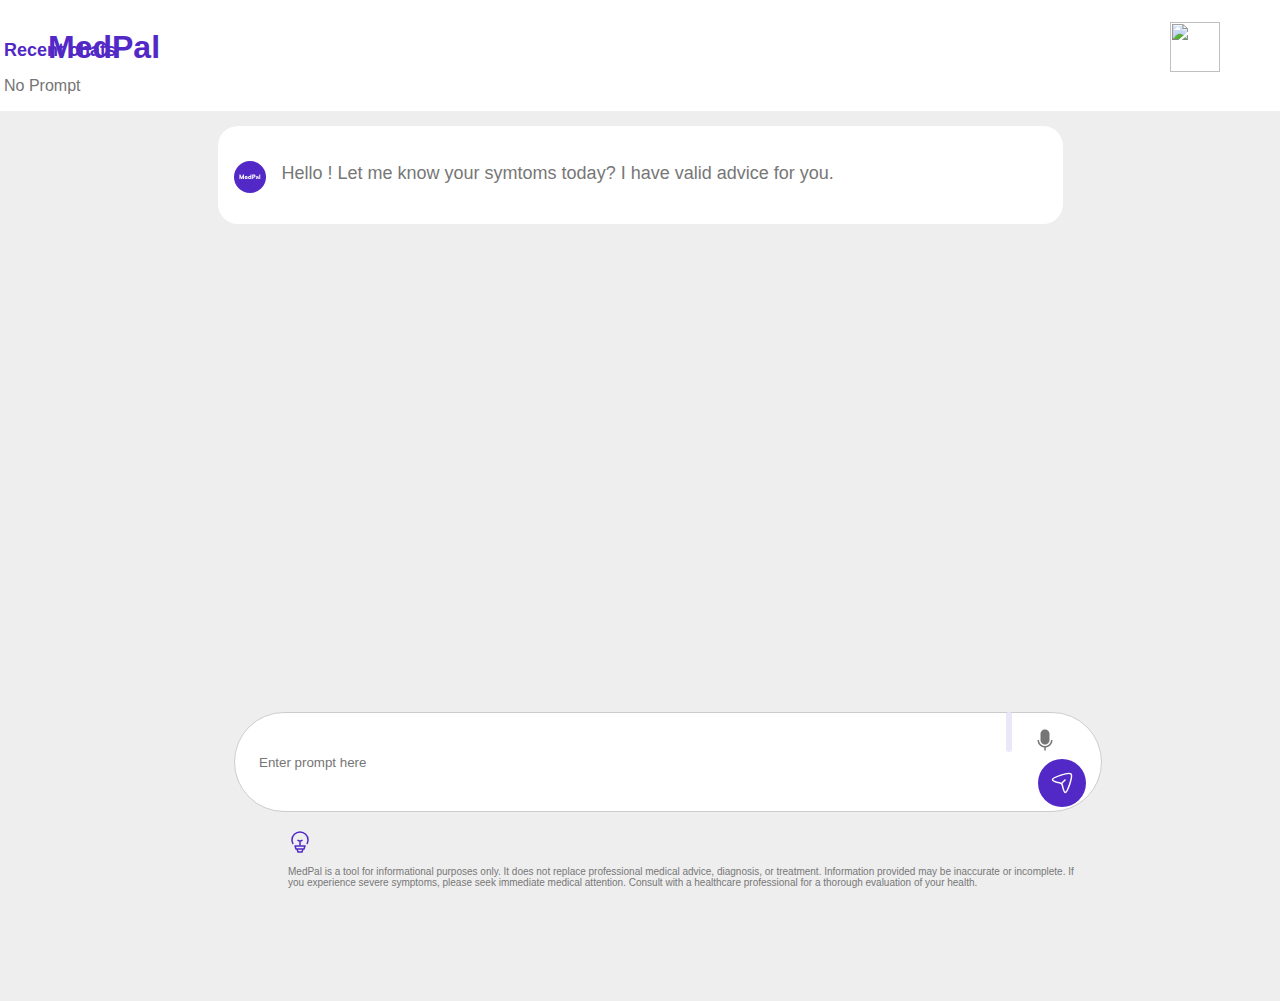
==== pages/chat.html @ 47194761 "Merge pull request #3 from samuelogboye/main" ====
<!DOCTYPE html>
<html lang="en">
<head>
    <meta charset="UTF-8">
    <meta name="viewport" content="width=device-width, initial-scale=1.0">
    <title>MedPal Chat</title>
    <link rel="shortcut icon" href="../assets/images/icon/mpprofile.svg" type="image/x-icon">
    <link rel="stylesheet" href="../assets/styles/chat.css">
    <link rel="stylesheet" href="https://cdn.jsdelivr.net/npm/bootstrap@5.3.2/dist/css/bootstrap.min.css" integrity="sha384-T3c6CoIi6uLrA9TneNEoa7RxnatzjcDSCmG1MXxSR1GAsXEV/Dwwykc2MPK8M2HN" crossorigin="anonymous">

</head>
<body class="chat-page">
    <header>
        <nav class="container-fluid">
            <div class="title"><a href="../index.html">MedPal</a></div>
            <div class="menu">
                <button onclick="reload()"> <img src="../assets/images/icon/sm-add.svg"></button>
                <img id="userPicture" src="" alt="">
                <div class="details">
                    <p id="userName" class="name"></p>
                </div>
            </div>
        </nav>
    </header>
    <div class="container-fluid mt-5 top">
        <div class="row">
          <div class="col-sm-3 px-4">
            <aside class="recents">
                <button onclick="reload()">New Chat <img src="../assets/images/icon/add.svg"></button>
                <div class="r-chat">
                    <h2>Recent chats</h2>
                    <p>No Prompt</p>
                    <p></p>
                </div>
            </aside>
          </div>
          <div class="col-sm-9">
            <div class="chatbot">
                <ul class="chatbox" id="chatbox">
                    <!-- Initial bot greeting -->
                    <li class="chat outgoing">
                        <span><img src="../assets/images/icon/mpprofile.svg" alt=""></span>
                        <div class="board">
                            <p>Hello <b id="name"></b>! Let me know your symtoms today? I have valid advice for you.</p>
                        </div>
                    </li>
                </ul>

                <div class="foot d-flex flex-column">
                    <div id="user-input">
                        <input type="text" id="user-message" placeholder="Enter prompt here">
                        <div class="d-flex p-3 side">
                            <img src="../assets/images/icon/demacator.svg" alt="">
                        <button id="start-mic"><img class="btn-mic" src="../assets/images/icon/mic.svg" alt=""></button>
                        <button onclick="sendMessage()"><img src="../assets/images/icon/send.svg" alt=""></button>
                        </div>
                    </div>
                    <div class="disclamer d-flex justify-content-center align-content-start">
                        <img src="../assets/images/icon/bulb.svg" alt="">
                        <div class="">
                            <p id="instructions">MedPal is a tool for informational purposes only. It does not replace professional medical advice, diagnosis, or treatment. Information provided may be inaccurate or incomplete. If you experience severe symptoms, please seek immediate medical attention. Consult with a healthcare professional for a thorough evaluation of your health.</p>
                        </div>
                    </div>
                </div>
            </div>
        </div>
      </div>
    <section>




<script src="https://cdn.jsdelivr.net/npm/bootstrap@5.3.2/dist/js/bootstrap.min.js" integrity="sha384-BBtl+eGJRgqQAUMxJ7pMwbEyER4l1g+O15P+16Ep7Q9Q+zqX6gSbd85u4mG4QzX+" crossorigin="anonymous"></script>
<script src="https://ajax.googleapis.com/ajax/libs/jquery/3.7.1/jquery.min.js"></script>
<script src="../assets/js/speech.js"></script>
<script src="../assets/js/data.js"></script>
<script>
        // Update elements if user data exists
        const userName = userData.name;
        const userPicture = userData.profile_picture;

    function reload() {
        location.reload();
    }

    function sendMessage() {
        // Get user input
        var userInput = document.getElementById("user-message").value;

        // Create user message element
        var userMessageElement = document.createElement("li");
        userMessageElement.className = "chat incoming";
        userMessageElement.innerHTML = `
            <span><img id="userPicture" src="${userPicture}" alt=""></span>
            <p>${userInput}</p>
        `;

        // Append user message to chatbox
        document.getElementById("chatbox").appendChild(userMessageElement);

        // API call to get bot response
        var data = { "user_input": userInput };

        fetch("https://biblebot.pythonanywhere.com/ask", {
            method: "POST",
            headers: {
                "Content-Type": "application/json",
            },
            body: JSON.stringify(data),
        })
        .then(response => response.json())
        .then(responseData => {
            // Extract the "response" property from the JSON
            var botResponse = responseData.response;

            // Create bot response element
            var botResponseElement = document.createElement("li");
            botResponseElement.className = "chat outgoing";
            botResponseElement.innerHTML = `
                <span><img src="../assets/images/icon/mpprofile.svg" alt=""></span>

                <div class="board">
                    <p>${botResponse}</p>
                    <div class="controls">
                        <button class="like-button"><img src="../assets/images/icon/like.svg" alt=""></button>
                        <button class="dislike-button"><img src="../assets/images/icon/dislike.svg" alt=""></button>
                        <button class="copy-button"><img src="../assets/images/icon/copy.svg" alt=""></button>
                    </div>
                </div>
            `;

            // Append bot response to chatbox
            document.getElementById("chatbox").appendChild(botResponseElement);

             // Add event listeners to the buttons
            document.querySelectorAll('.like-button').forEach(function (button) {
                button.addEventListener('click', function () {
                    // Toggle between the two image sources for the like button
                    toggleImage(button.querySelector('img'), 'like.svg', 'liked.svg');
                });
            });

            document.querySelectorAll('.dislike-button').forEach(function (button) {
                button.addEventListener('click', function () {
                    // Toggle between the two image sources for the dislike button
                    toggleImage(button.querySelector('img'), 'dislike.svg', 'disliked.svg');
                });
            });

            document.querySelectorAll('.copy-button').forEach(function (button) {
                button.addEventListener('click', function () {
                    // Copy text to the clipboard
                    const textToCopy = botResponse;
                    const tempTextArea = document.createElement('textarea');
                    tempTextArea.value = textToCopy;
                    document.body.appendChild(tempTextArea);
                    tempTextArea.select();
                    document.execCommand('copy');
                    document.body.removeChild(tempTextArea);
                    alert('Text copied to clipboard');
                });
            });

            function toggleImage(imgElement, src1, src2) {
                // Toggle between the two image sources
                const currentSrc = imgElement.src;
                imgElement.src = currentSrc.includes(src1) ? currentSrc.replace(src1, src2) : currentSrc.replace(src2, src1);
            }

            // Clear user input
            document.getElementById("user-message").value = "";
        })
        .catch(error => {
            console.error("Error:", error);
        });
    }

    // Add an event listener for the "Enter" key
    document.getElementById('user-message').addEventListener('keyup', function(event) {
        if (event.key === 'Enter') {
            // Prevent the default behavior (submitting the form)
            event.preventDefault();
            // Trigger the sendMessage function
            sendMessage();
        }
    });
        </script>
    </section>
</body>
</html>
---- assets/styles/chat.css ----
@import url("https://fonts.cdnfonts.com/css/satoshi");

body {
  margin: 0;
  padding: 0;
  box-sizing: border-box;
  font-family: "Satoshi", sans-serif;
}
header {
  padding: 2px 3rem;
}
nav {
  display: flex;
  justify-content: space-between;
  align-items: center;
  height: 90px;
  margin-bottom: -3rem;
}
nav .title {
  font-weight: 700;
  color: #5229c6;
  font-size: 32px;
}
.top {
  margin-top: -10rem;
}
nav .title a,
nav .title a:focus {
  text-decoration: none;
  color: #5229c6;
}
.menu {
  display: flex;
  align-items: center;
  gap: 12px;
}
.menu button {
  border: none;
  background: transparent;
  visibility: hidden;
}
.chat-page section {
  display: flex;
}
.recents {
  display: flex;
  flex-direction: column;
  text-align: left;
  justify-content: center;
}
.chatbot {
  position: relative;
  overflow-y: auto;
  background-color: #eee;
  padding-bottom: 5rem;
  height: 90vh;
}
.chatbox {
  margin: auto;
  padding: 15px 20px 50px;
  max-width: 845px;
  position: relative;
}

.chatbox .chat {
  display: flex;
  align-items: first baseline;
  /* text-align: justify; */
  padding: 16px;
  overflow-wrap: break-word;
}
.chatbox .chat p {
  padding: 1px 16px 5px;
  font-size: 18px;
  font-weight: 400;
  line-height: 24px;
  letter-spacing: 0em;
  text-align: left;
}
.chatbox .chat span img {
  width: 32px;
  margin-bottom: -14px;
}
.incoming {
  color: #5229c6;
  overflow-wrap: break-word;
}
.outgoing {
  background-color: #fff;
  color: #777777;
  line-height: 26px;
  border-radius: 20px;
  max-width: 100%;
}

.recents button {
  background: #ebe7f9;
  text-decoration: none;
  width: 70%;
  padding: 16px 24px;
  margin: 2rem 0rem 3rem;
  border-radius: 100px;
  border: none;
  color: #5229c6;
}
.recents button img {
  padding-left: 2.5rem;
}
.recents .r-chat {
  padding-left: 4px;
  color: #757575;
}
.recents h2 {
  font-size: 18px;
  color: #5229c6;
}

#user-input {
  display: flex;
  padding: 0 10px;
  width: 908px;
  margin: 0 auto 1rem;
}
.foot {
  display: flex;
  flex-direction: column;
  justify-content: center;
  position: absolute;
  bottom: 0;
  position: fixed;
  background-color: #eee;
  margin-left: 14rem;
}
#user-input input {
  width: 100%;
  padding: 24px;
  border: 1px solid #ccc;
  border-radius: 100px;
  outline: none;
  /* padding-right: 5.5rem; */
}

#user-input button {
  padding: 2px 8px;
  border: none;
  border-radius: 100px;
  background: transparent;
  color: #5229c6;
  cursor: pointer;
  margin-left: 1.5rem;
}
.footer p {
  font-size: 12px;
}

.side {
  margin-left: -6rem;
}
.btn-mic {
  margin-left: -1rem;
}

.disclamer {
  font-size: 10px;
  align-items: start;
  max-width: 800px;
  gap: 4px;
  padding: 2px;
  margin: auto;
  color: #777777;
}
.controls button {
  background: #fff;
  border: none;
}

.menu img {
  width: 50px;
  height: 50px;
}
.controls button {
  background: #fff;
  border: none;
}

@media (max-width: 800px) {
  .foot {
    display: flex;
    flex-direction: column;
    justify-content: center;
    position: absolute;
    bottom: 0;
    position: fixed;
    background-color: #eee;
    margin: auto;
  }
  #user-input {
    display: flex;
    padding: 0 10px;
    width: 100%;
    margin: 0 auto 1rem;
  }
}
@media (max-width: 600px) {
  .menu button {
    border: none;
    background: transparent;
    visibility: visible;
  }
  .recents,
  .name {
    display: none;
  }
  .chatbot {
    margin: auto;
  }
  .foot {
    display: flex;
    flex-direction: column;
    justify-content: center;
    position: absolute;
    bottom: 0;
    position: fixed;
    background-color: #eee;
    margin: auto;
  }
  #user-input {
    display: flex;
    padding: 0 10px;
    width: 100%;
    margin: 0 auto 1rem;
  }
}
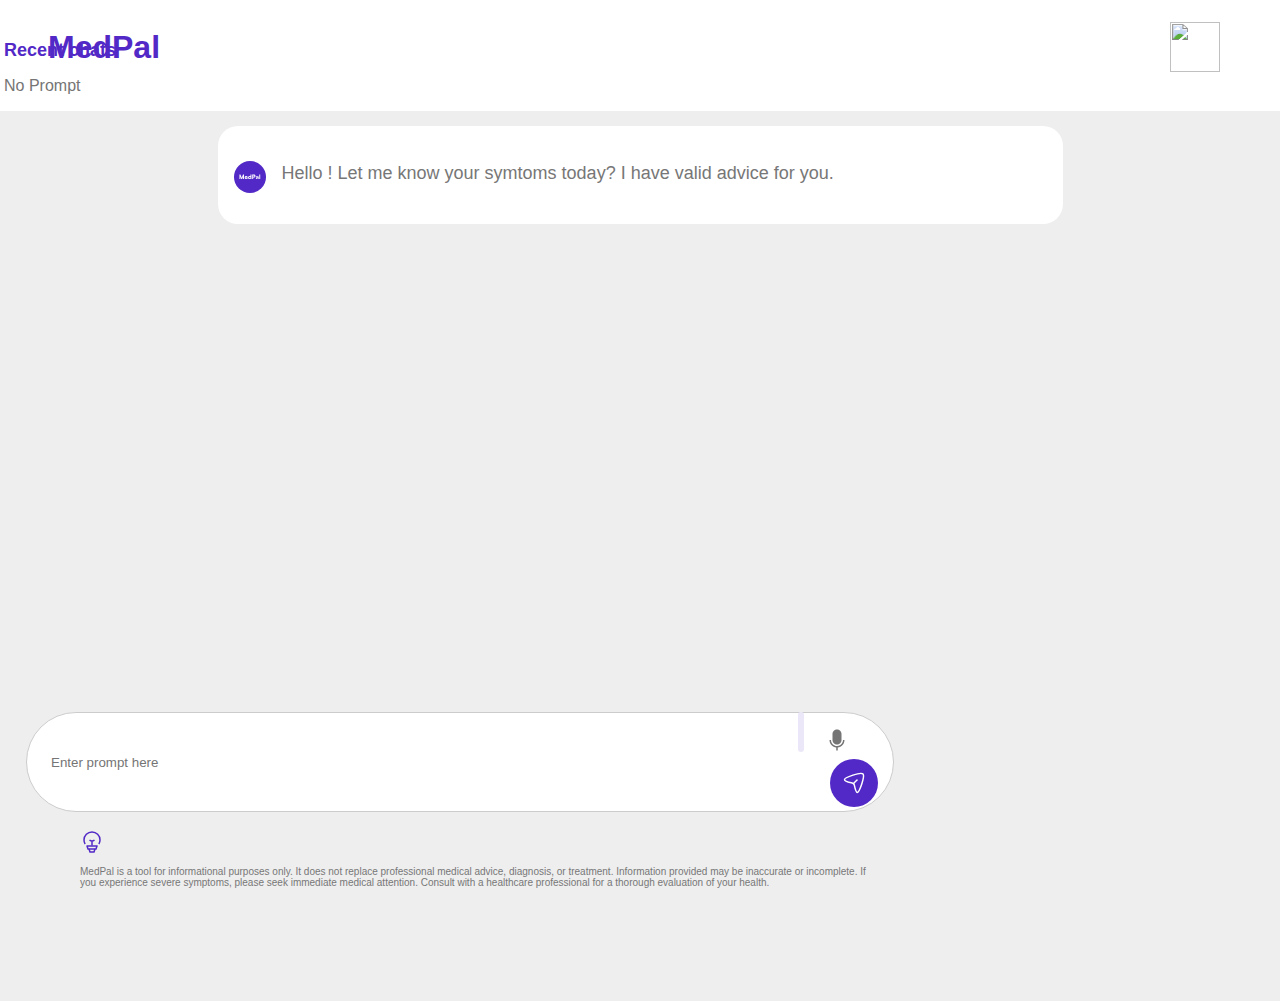
==== commit 7246fc55: "final" ====
--- a/pages/chat.html
+++ b/pages/chat.html
@@ -7,7 +7,7 @@
     <link rel="shortcut icon" href="../assets/images/icon/mpprofile.svg" type="image/x-icon">
     <link rel="stylesheet" href="../assets/styles/chat.css">
     <link rel="stylesheet" href="https://cdn.jsdelivr.net/npm/bootstrap@5.3.2/dist/css/bootstrap.min.css" integrity="sha384-T3c6CoIi6uLrA9TneNEoa7RxnatzjcDSCmG1MXxSR1GAsXEV/Dwwykc2MPK8M2HN" crossorigin="anonymous">
-
+    <link href="https://fonts.cdnfonts.com/css/satoshi" rel="stylesheet" />
 </head>
 <body class="chat-page">
     <header>
--- a/assets/styles/chat.css
+++ b/assets/styles/chat.css
@@ -129,7 +129,7 @@
   bottom: 0;
   position: fixed;
   background-color: #eee;
-  margin-left: 14rem;
+  margin-left: 1rem;
 }
 #user-input input {
   width: 100%;
